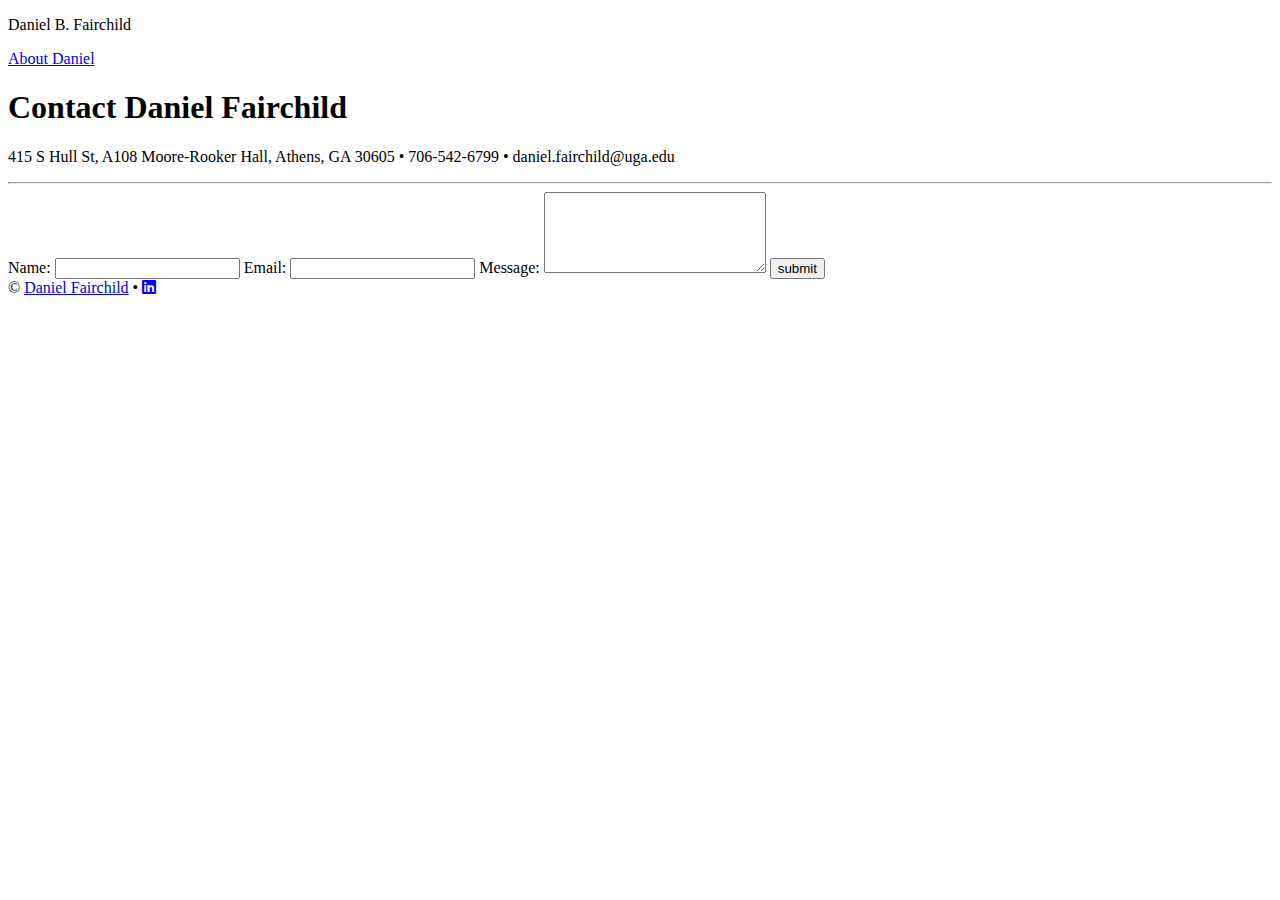
==== contact.html @ ee17cf71 "add cv files" ====
<!DOCTYPE html>
<html lang="en">
<head>
    <meta charset="UTF-8">
    <meta name="viewport" content="width=device-width, initial-scale=1.0">
    <link rel="stylesheet" href="https://cdnjs.cloudflare.com/ajax/libs/font-awesome/6.0.0-beta3/css/all.min.css">
    <link rel="stylesheet" href="css/style_template.css">
    <link rel="preconnect" href="https://fonts.googleapis.com">
    <link rel="preconnect" href="https://fonts.gstatic.com" crossorigin>
    <link href="https://fonts.googleapis.com/css2?family=Merriweather+Sans:ital,wght@0,300..800;1,300..800&family=Merriweather:ital,wght@0,400;0,700;0,900;1,400;1,700;1,900&family=Newsreader:ital,opsz,wght@0,6..72,200..800;1,6..72,200..800&family=Oswald:wght@200..700&display=swap" rel="stylesheet">
    <title>Contact Daniel</title>
</head>
<body class="contact_body">
    <nav>
        <!-- nav links -->
        <p>Daniel B. Fairchild</p>
        <a href="index.html"><p> About Daniel</p></a>
    </nav>
  <section class="header_contact">
    <h1>Contact Daniel Fairchild</h1>
    <p>415 S Hull St, A108 Moore-Rooker Hall, Athens, GA 30605 &bull; 706-542-6799 &bull; daniel.fairchild@uga.edu</p>
  </section>
  <hr>
  <form class="one-col" action="https://formsubmit.co/166e8bb018a08f85b24070a21d4aff3c" method="POST">
    <label for="fname">Name: </label>
    <input type="text" id="fname" name="name" required>
    <label for="femail">Email: </label>
    <input type="email" id="femail" name="email" required>
    Message: <textarea rows="5" cols="25" name="message"></textarea>
    <button type="submit">submit</button>
    <input type="hidden" name="_next" value="http://dbf65068.github.io/thankyou.html">
  </form>
  <footer class="contact_footer">
    &copy; <a href="index.html">Daniel Fairchild</a>
    &bull; <a href="https://www.linkedin.com/in/danielfairchild10/"><i class="fab fa-linkedin"></i></a>
  </footer>
</body>
</html>
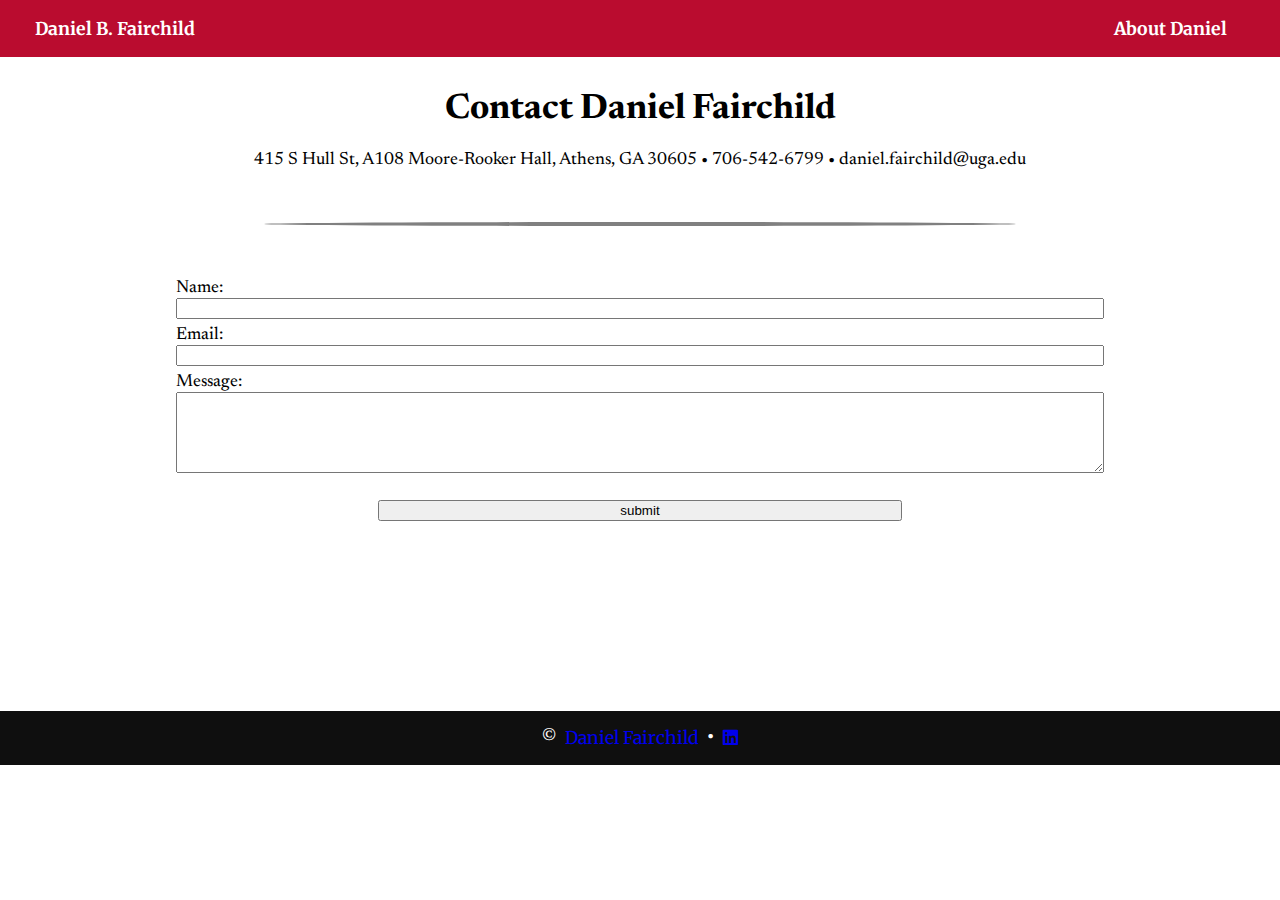
==== commit 60018225: "Update contact.html" ====
--- a/contact.html
+++ b/contact.html
@@ -28,11 +28,11 @@
     <input type="email" id="femail" name="email" required>
     Message: <textarea rows="5" cols="25" name="message"></textarea>
     <button type="submit">submit</button>
-    <input type="hidden" name="_next" value="http://dbf65068.github.io/thankyou.html">
+    <input type="hidden" name="_next" value="https://dbf65068.github.io/thankyou.html">
   </form>
   <footer class="contact_footer">
     &copy; <a href="index.html">Daniel Fairchild</a>
     &bull; <a href="https://www.linkedin.com/in/danielfairchild10/"><i class="fab fa-linkedin"></i></a>
   </footer>
 </body>
-</html>+</html>
--- a/css/style_template.css
+++ b/css/style_template.css
@@ -0,0 +1,247 @@
+/* General Styles */
+body {
+    margin:0px;
+    font-family: "Newsreader", serif;
+    font-weight:450;
+    font-size:1.1em;
+}
+
+/* Nav Styles */
+nav {
+    background-color: #BA0C2F;
+    color:white;
+    padding:0px 1em;
+    display:flex;
+    justify-content:space-between;
+    font-family: "Merriweather", serif;
+    font-weight: 400;
+    font-style: normal;
+}
+
+nav p, nav a {
+    padding:.0em 1em;
+    font-weight:bold;
+}
+
+nav a {
+    text-decoration:none;
+    color:white;
+}
+
+nav a:hover {
+    background-color:#920b26;
+    text-decoration:underline;
+}
+
+nav a:visited {
+    color:white;
+}
+
+/* Footer Styles */
+footer {
+    background-color:#0f0f0f;
+    color:white;
+    padding:1rem;
+    display:flex;
+    justify-content:center;
+    gap:0.5em;
+}
+
+footer a {
+    text-decoration:none;
+    font-family: "Merriweather", serif;
+    font-weight: 400;
+    font-style: normal;
+}
+
+footer a:hover {
+    border-radius:5px;
+    border:3px solid white;
+    padding:1px 2px;
+}
+
+footer a:visited {
+    color:white;
+}
+
+/* Splash Section */
+.splash {
+    display:flex;
+    flex-flow:column wrap;
+    align-content:center;
+    text-align:center;
+}
+
+.splash h1 {
+    font-family: "Oswald", serif;
+    font-optical-sizing: auto;
+    font-weight: 500;
+    font-style: normal;
+    font-size:3em;
+    margin:.5em 0px;
+    color:#0f0f0f;
+}
+
+.splash img {
+    border-radius:100%;
+    border:1px solid #b3b3b3;
+    display:block;
+    margin:auto;
+}
+
+.splash p {
+    background-color:#ffffff;
+    border-radius:2%;
+    box-shadow: 0px 2px 8px #b4b4b4;
+    padding:1em 1em;    
+}
+
+/* Horizontal Rules */
+hr {
+    border-style:solid;
+    border-width:2px;
+    border-radius:50%;
+    margin:3em 15em;
+}
+
+/* Sections */
+section {
+    font-family: "Newsreader", serif;
+    font-weight:450;
+    padding-left:6em;
+    padding-right:6em;
+}
+
+/* Section Headings */
+section h2 {
+    font-family: "Merriweather Sans", serif;
+    font-size:2em;
+    color:#0f0f0f;
+}
+
+.education_paragraph {
+    /* background-color:red; */
+    border-radius:2%;
+    box-shadow: 0px 2px 8px #b4b4b4;
+    padding:1em 1em;  
+}
+
+/* Paragraph Styles */
+section p {
+    font-size:1.01em;
+}
+
+/* link styles */
+section a {
+    color:#920b26;
+    text-decoration: none;
+}
+section a:hover {
+    color:#b05757;
+    text-decoration:underline;
+}
+
+section a:visited {
+    color:red;
+    text-decoration:none;
+
+}
+
+/* List Styles */
+ul {
+    border-radius:2%;
+    box-shadow: 0px 2px 8px #b4b4b4;
+    padding:1em 1em; 
+    list-style:square inside; 
+    
+}
+
+dl {
+    border-radius:2%;
+    box-shadow: 0px 2px 8px #b4b4b4;
+    padding:1em 1em;
+    display:grid;
+    grid-template-rows:1fr 1fr;
+    grid-template-columns: 1fr 1fr 1fr 1fr;
+    
+
+}
+dl dt{
+    padding-bottom:1em;
+}
+dl dd{
+    padding-bottom:1em;
+}
+
+/* Project Section */
+.three-col {
+    display:grid;
+    grid-template: 1fr / 1fr 1fr 1fr;
+}
+
+.card {
+    border-radius:2%;
+    box-shadow: 0px 2px 8px #b4b4b4;
+    padding:1em 1em;
+    margin-left:1em;
+    margin-right:1em;
+    margin-bottom:2em;
+}
+
+.card img {
+    display:block;
+    margin-left:auto;
+    margin-right:auto;
+}
+
+.card h3 {
+    font-size:1.5em;
+    font-family: "Merriweather Sans", serif;
+    text-align:center;
+}
+
+/* Contact Page Styles */
+.one-col {
+    /* background-color: red; */
+    display:grid;
+    /* grid-template:1fr 1fr 1fr 1fr 1fr / 1fr; */
+    grid-template-columns:1;
+    margin-left:10em;
+    margin-right:10em;
+}
+
+form {
+    margin-bottom:2em;
+}
+
+form input, form textarea {
+    margin-top:0.1em;
+    margin-bottom:0.5em;
+}
+
+form input:focus, form textarea:focus {
+    background-color: #fff2f2;
+}
+
+form button {
+    margin:20px 202px 20px 202px;
+}
+
+form button:hover {
+    background-color: #fff2f2;
+}
+
+.header_contact {
+    text-align: center;
+    margin-top:2em;
+}
+
+.contact_body {
+    min-height:100%;
+    height: auto !important;
+    height:100%;
+}
+
+.contact_footer {
+    margin-top:170px;
+}
